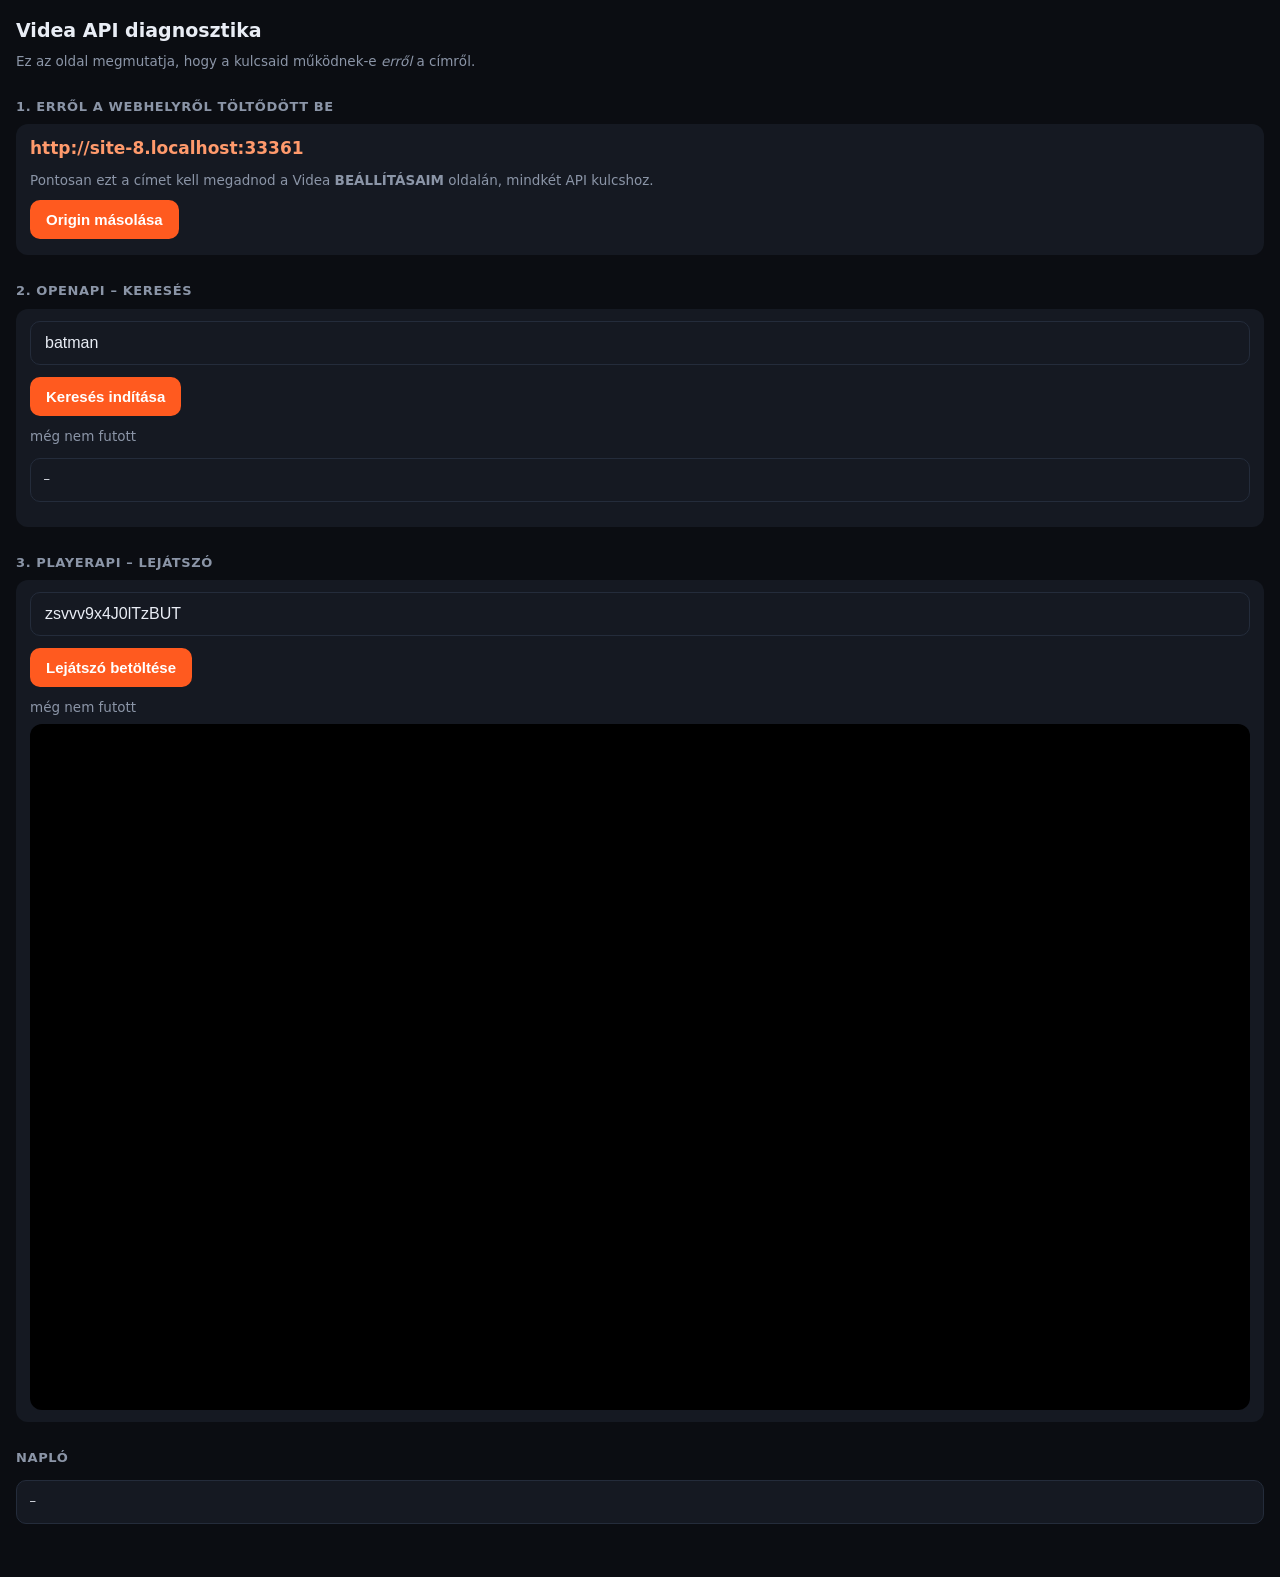
==== diagnosztika.html @ 7b1e54d3 "Add files via upload" ====
<!DOCTYPE html>
<html lang="hu">
<head>
<meta charset="utf-8">
<meta name="viewport" content="width=device-width, initial-scale=1">
<title>Videa API diagnosztika</title>
<style>
  :root { color-scheme: dark; }
  body {
    margin: 0; padding: 16px 16px 40px;
    background: #0b0d12; color: #e9edf5;
    font: 15px/1.5 system-ui, -apple-system, "Segoe UI", Roboto, sans-serif;
  }
  h1 { font-size: 19px; margin: 0 0 4px; }
  h2 { font-size: 13px; text-transform: uppercase; letter-spacing: .6px; color: #8b95a7; margin: 26px 0 8px; }
  p { margin: 6px 0; }
  .muted { color: #8b95a7; font-size: 13.5px; }
  .box { background: #151922; border-radius: 12px; padding: 12px 14px; margin: 8px 0; }
  .origin { font-size: 17px; font-weight: 700; word-break: break-all; color: #ff9a6c; }
  button {
    background: #ff5a1f; color: #fff; border: 0; border-radius: 10px;
    padding: 11px 16px; font-size: 15px; font-weight: 600; margin: 4px 6px 4px 0; cursor: pointer;
  }
  button.ghost { background: #1d2330; border: 1px solid #2a3346; }
  input {
    width: 100%; box-sizing: border-box; background: #151922; color: #e9edf5;
    border: 1px solid #242c3b; border-radius: 10px; padding: 12px 14px; font-size: 16px;
  }
  pre {
    background: #151922; border: 1px solid #242c3b; border-radius: 10px;
    padding: 12px; overflow-x: auto; font-size: 12.5px; line-height: 1.45;
    white-space: pre-wrap; word-break: break-word; max-height: 320px;
  }
  .ok  { color: #3ddc84; }
  .bad { color: #ff5252; }
  #player-slot { width: 100%; aspect-ratio: 16/9; background: #000; border-radius: 12px; overflow: hidden; }
  #player-slot iframe { width: 100%; height: 100%; border: 0; display: block; }
</style>
</head>
<body>

<h1>Videa API diagnosztika</h1>
<p class="muted">Ez az oldal megmutatja, hogy a kulcsaid működnek-e <em>erről</em> a címről.</p>

<h2>1. Erről a webhelyről töltődött be</h2>
<div class="box">
  <div class="origin" id="origin">…</div>
  <p class="muted" style="margin-top:8px">Pontosan ezt a címet kell megadnod a Videa
    <strong>BEÁLLÍTÁSAIM</strong> oldalán, mindkét API kulcshoz.</p>
  <button id="copy">Origin másolása</button>
</div>

<h2>2. OpenAPI – keresés</h2>
<div class="box">
  <input id="q" value="batman" autocapitalize="off">
  <div style="margin-top:8px">
    <button id="search">Keresés indítása</button>
  </div>
  <p id="search-status" class="muted">még nem futott</p>
  <pre id="search-out">–</pre>
</div>

<h2>3. PlayerAPI – lejátszó</h2>
<div class="box">
  <input id="vcode" value="zsvvv9x4J0lTzBUT" autocapitalize="off">
  <div style="margin-top:8px">
    <button id="play">Lejátszó betöltése</button>
  </div>
  <p id="player-status" class="muted">még nem futott</p>
  <div id="player-slot"></div>
</div>

<h2>Napló</h2>
<pre id="log">–</pre>

<script>
  // ---- kulcsok ----
  var OPEN_KEY = "AGYLdbkyMeWhPkF0";
  var PLAYER_KEY = "00mGAFYJo5Q8IrE3";

  var logLines = [];
  function log(msg) {
    logLines.push(new Date().toLocaleTimeString() + "  " + msg);
    document.getElementById("log").textContent = logLines.join("\n");
  }

  document.getElementById("origin").textContent = location.origin;

  document.getElementById("copy").addEventListener("click", function () {
    navigator.clipboard.writeText(location.origin).then(function () {
      log("origin a vágólapra másolva: " + location.origin);
    }, function () {
      log("a vágólapra másolás nem engedélyezett");
    });
  });

  window.__openReady = function () {
    log("OpenAPI betöltve");
    window.videaApi = new VIDEA.VideaOpenAPI();
    document.getElementById("search-status").textContent = "OpenAPI kész – indíthatod a keresést";
  };

  window.__playerReady = function () {
    log("PlayerAPI betöltve");
  };

  document.getElementById("search").addEventListener("click", function () {
    var q = document.getElementById("q").value.trim();
    var out = document.getElementById("search-out");
    var status = document.getElementById("search-status");
    if (!window.videaApi) {
      status.textContent = "az OpenAPI még nem töltődött be";
      status.className = "bad";
      return;
    }
    status.textContent = "kérés fut…";
    status.className = "muted";
    window.videaApi.searchVideos(q, 1).then(function (res) {
      status.textContent = "SIKER – " + res.totalhits + " találat, ebből " + res.videos.length + " jött vissza";
      status.className = "ok";
      out.textContent = JSON.stringify({
        cmd: res.cmd, offset: res.offset, hits: res.hits, totalhits: res.totalhits,
        first: res.videos[0]
      }, null, 2);
      log("keresés OK: " + q + " (" + res.totalhits + ")");
    }, function (err) {
      status.textContent = "HIBA – " + err.message;
      status.className = "bad";
      out.textContent = String(err.message);
      log("keresés HIBA: " + err.message);
    });
  });

  document.getElementById("play").addEventListener("click", function () {
    var vcode = document.getElementById("vcode").value.trim();
    var status = document.getElementById("player-status");
    if (typeof VIDEA === "undefined") {
      status.textContent = "a PlayerAPI még nem töltődött be";
      status.className = "bad";
      return;
    }
    status.textContent = "lejátszó létrehozása…";
    status.className = "muted";

    var slot = document.getElementById("player-slot");
    slot.innerHTML = '<div id="ps2"></div>';
    try {
      window.__p = new VIDEA.VideaPlayer({
        divToLoad: "ps2",
        width: "480",
        height: "270",
        videoId: vcode,
        events: {
          onReady: function () {
            status.textContent = "SIKER – a lejátszó kész";
            status.className = "ok";
            log("lejátszó kész");
            window.__p.playVideo();
          },
          onKeyError: function () {
            status.textContent = "HIBA – a lejátszó elutasította a kulcsot/origint";
            status.className = "bad";
            log("lejátszó kulcshiba (origin error)");
          }
        }
      });
    } catch (e) {
      status.textContent = "kivétel: " + e.message;
      status.className = "bad";
    }
  });
</script>

<script async defer
  src="https://videa.hu/static/api/open_api_v1.0.2.js?key=AGYLdbkyMeWhPkF0&callback=__openReady"></script>
<script async defer
  src="https://videa.hu/static/api/player_api_v1.0.3.js?key=00mGAFYJo5Q8IrE3&callback=__playerReady"></script>

</body>
</html>
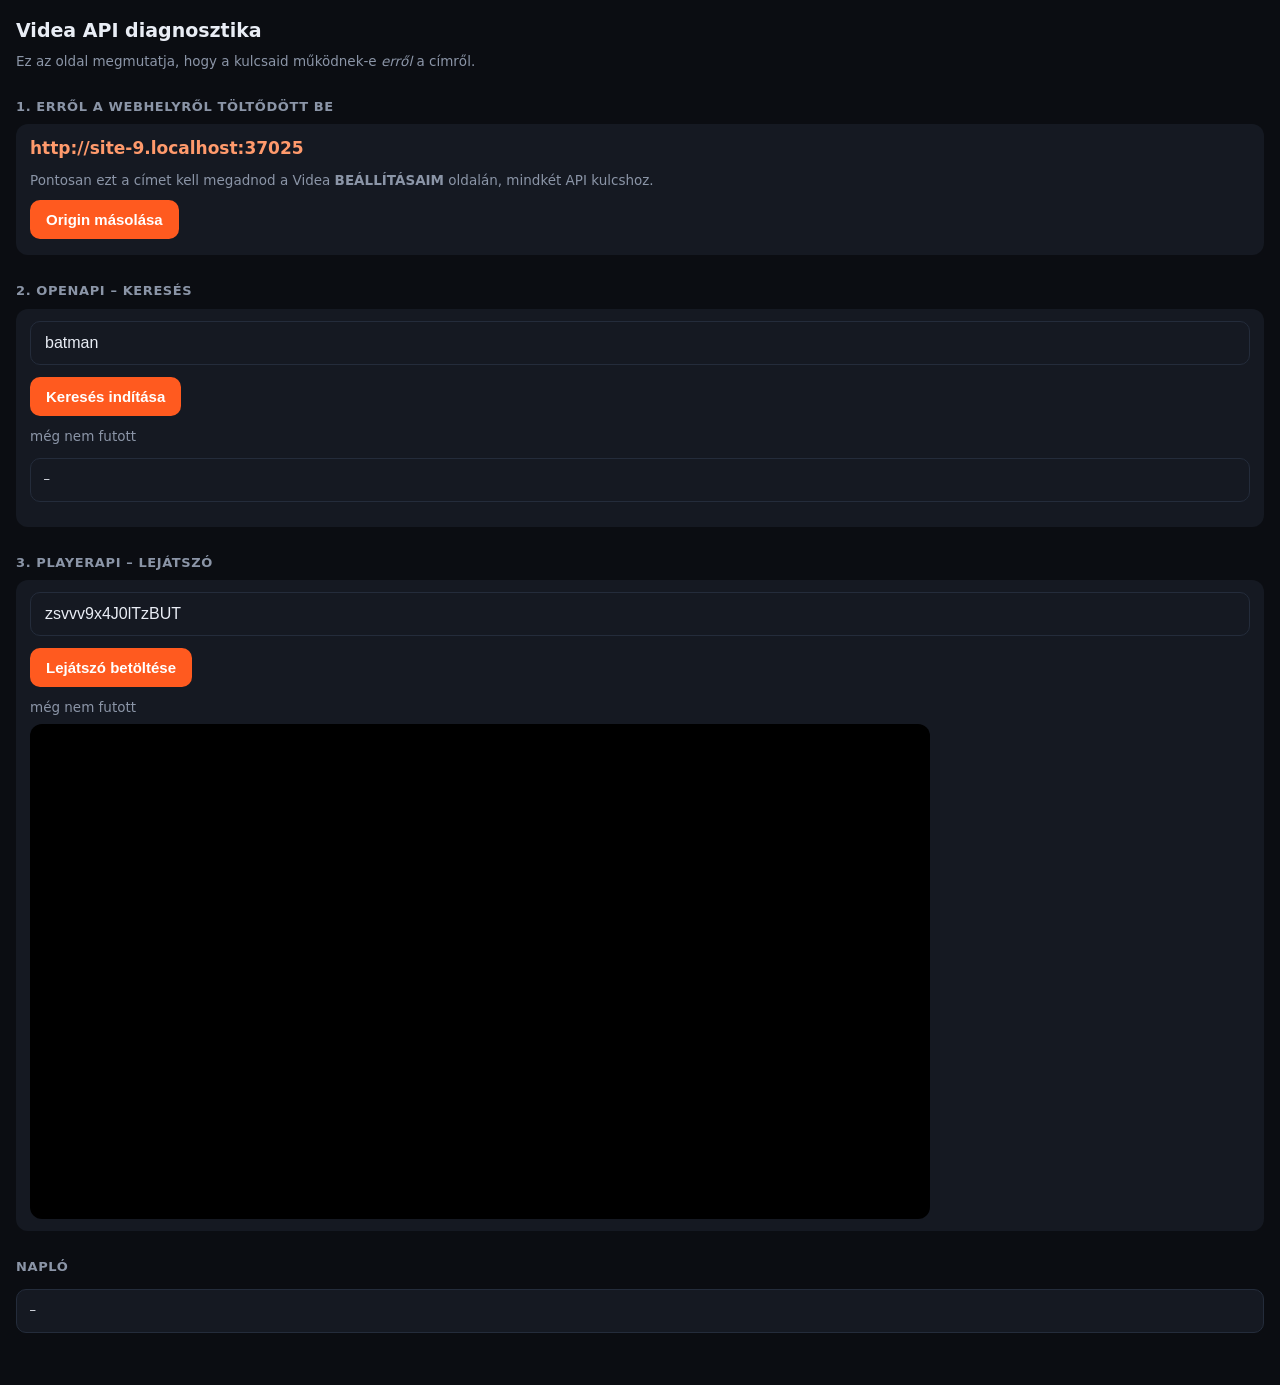
==== commit a2a49a06: "Add files via upload" ====
--- a/diagnosztika.html
+++ b/diagnosztika.html
@@ -33,7 +33,7 @@
   }
   .ok  { color: #3ddc84; }
   .bad { color: #ff5252; }
-  #player-slot { width: 100%; aspect-ratio: 16/9; background: #000; border-radius: 12px; overflow: hidden; }
+  #player-slot { width: 100%; max-width: 900px; aspect-ratio: 16/9; max-height: 55vh; background: #000; border-radius: 12px; overflow: hidden; }
   #player-slot iframe { width: 100%; height: 100%; border: 0; display: block; }
 </style>
 </head>
@@ -142,14 +142,22 @@
     status.textContent = "lejátszó létrehozása…";
     status.className = "muted";
 
+    // Az iframe-et nekünk kell létrehozni: a könyvtár "divToLoad" módja
+    // document.currentScript-re támaszkodik, ami kattintásra már null.
     var slot = document.getElementById("player-slot");
-    slot.innerHTML = '<div id="ps2"></div>';
+    slot.innerHTML = "";
+    var frame = document.createElement("iframe");
+    frame.id = "diag-frame";
+    frame.src = "https://videa.hu/player?v=" + encodeURIComponent(vcode) +
+      "&enableJsApi=1&apiKey=" + encodeURIComponent(PLAYER_KEY);
+    frame.setAttribute("frameborder", "0");
+    frame.setAttribute("allowfullscreen", "allowfullscreen");
+    frame.setAttribute("allow", "autoplay; fullscreen; encrypted-media");
+    slot.appendChild(frame);
+
     try {
       window.__p = new VIDEA.VideaPlayer({
-        divToLoad: "ps2",
-        width: "480",
-        height: "270",
-        videoId: vcode,
+        iframeID: "diag-frame",
         events: {
           onReady: function () {
             status.textContent = "SIKER – a lejátszó kész";
